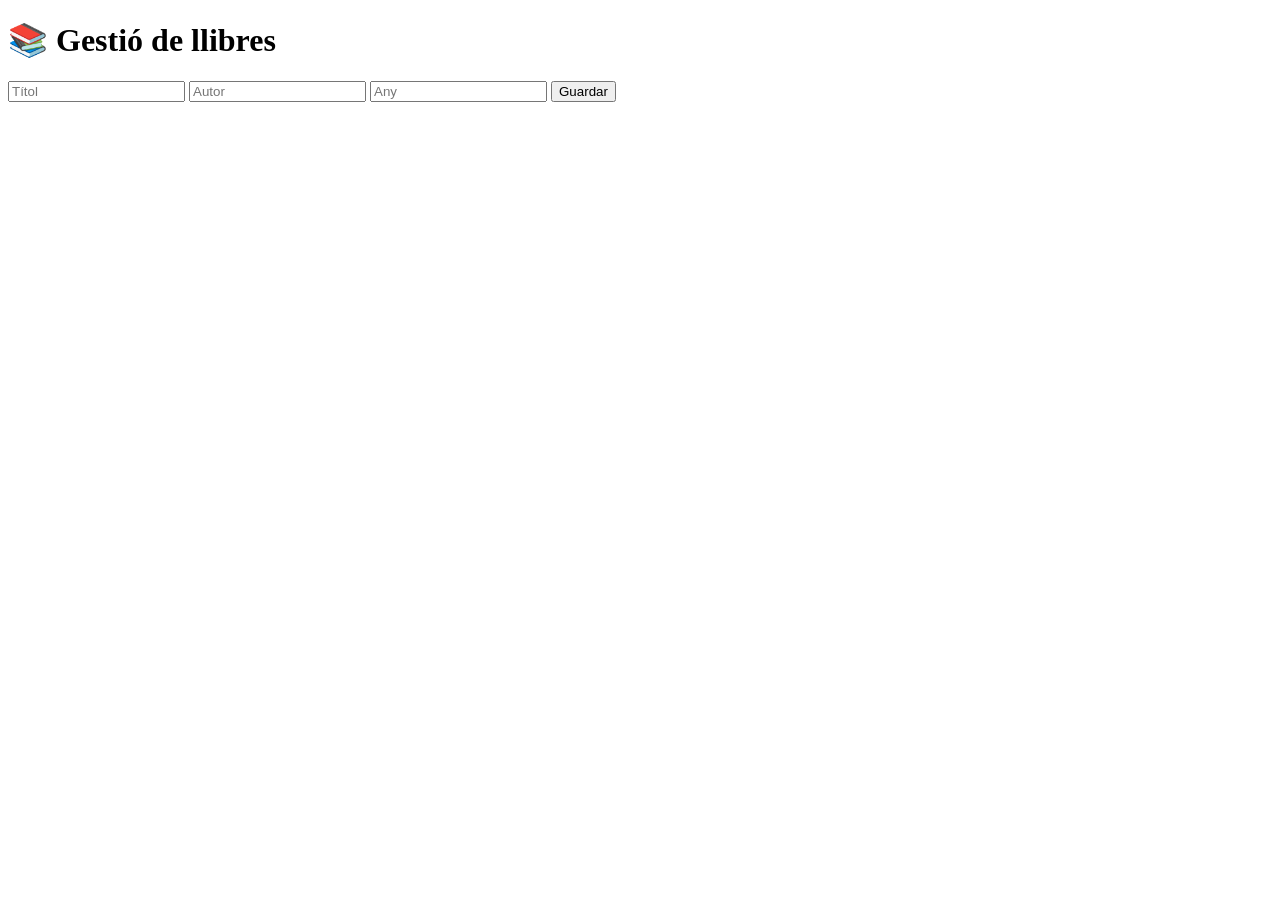
==== public/index.html @ f02112ef "Added BOOKSHOP" ====
<!DOCTYPE html>
<html lang="ca">

<head>
  <meta charset="UTF-8">
  <title>Gestió de Llibres</title>
  <link rel="stylesheet" href="styles.css">
</head>

<body>

  <header>
    <h1>📚 Gestió de llibres</h1>
  </header>

  <section id="formSection" class="hidden">
    <input type="hidden" id="bookId">
    <input type="text" id="title" placeholder="Títol">
    <input type="text" id="author" placeholder="Autor">
    <input type="number" id="year" placeholder="Any">
    <button id="addButton">Guardar</button>
  </section>

  <main id="cardsContainer"></main>

  <script src="app.js"></script>
</body>

</html>
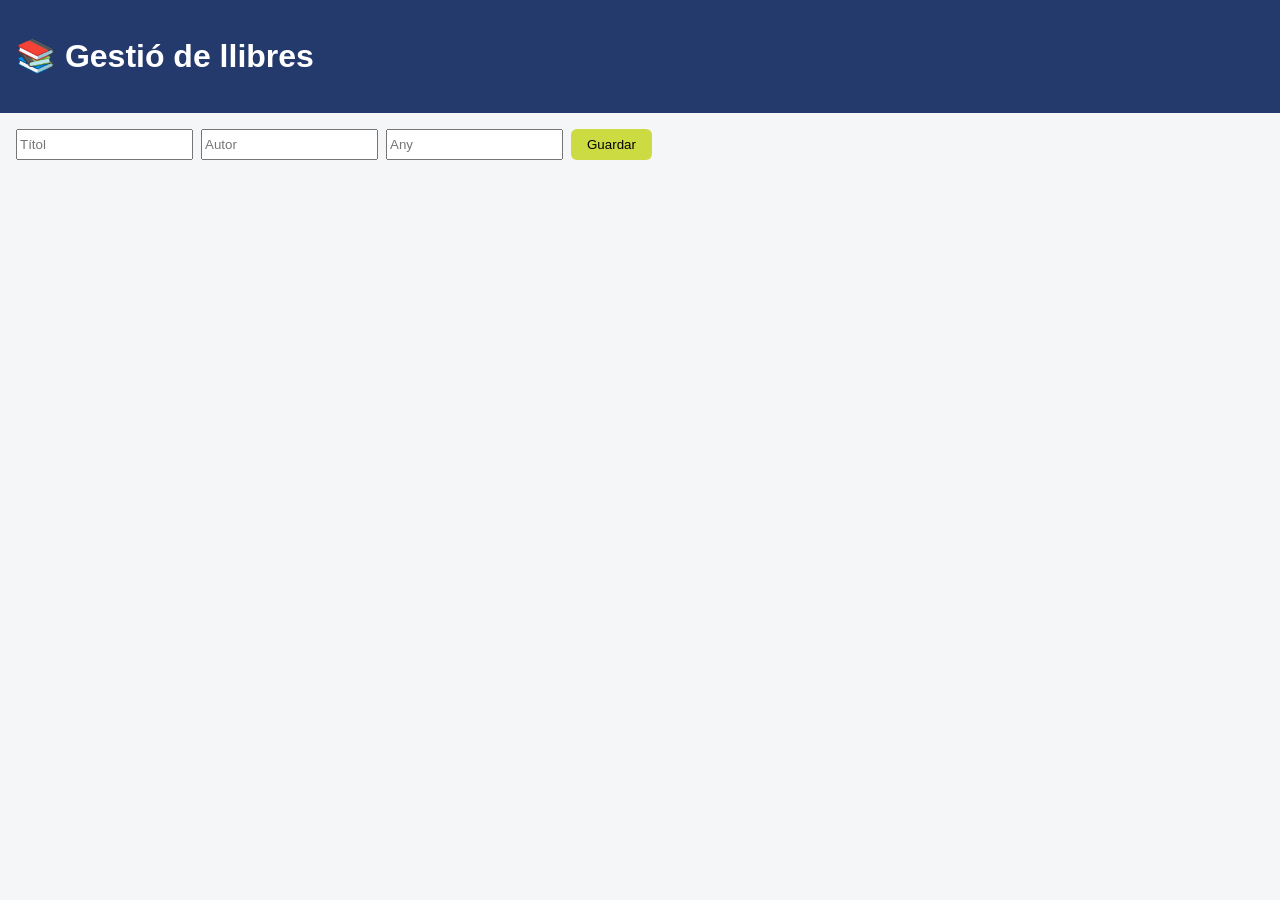
==== commit 43d8215b: "minor fixes" ====
--- a/public/index.html
+++ b/public/index.html
@@ -4,7 +4,7 @@
 <head>
   <meta charset="UTF-8">
   <title>Gestió de Llibres</title>
-  <link rel="stylesheet" href="styles.css">
+  <link rel="stylesheet" href="../public/styles/styles.css">
 </head>
 
 <body>
@@ -23,7 +23,7 @@
 
   <main id="cardsContainer"></main>
 
-  <script src="app.js"></script>
+  <script src="../public/js/app.js"></script>
 </body>
 
 </html>
--- a/public/styles/styles.css
+++ b/public/styles/styles.css
@@ -0,0 +1,54 @@
+body {
+  font-family: Arial;
+  margin: 0;
+  background: #f4f6f8;
+}
+
+header {
+  display: flex;
+  justify-content: space-between;
+  align-items: center;
+  padding: 1rem;
+  background: #24396C;
+  color: white;
+}
+
+button {
+  background: #CCDB42;
+  border: none;
+  padding: 0.5rem 1rem;
+  cursor: pointer;
+  border-radius: 6px;
+}
+
+#formSection {
+  padding: 1rem;
+  display: flex;
+  gap: 0.5rem;
+}
+
+.hidden {
+  display: none;
+}
+
+#cardsContainer {
+  display: flex;
+  flex-wrap: wrap;
+  gap: 1rem;
+  padding: 1rem;
+}
+
+.card {
+  background: white;
+  padding: 1rem;
+  border-radius: 10px;
+  box-shadow: 0 4px 10px rgba(0, 0, 0, 0.1);
+  width: 200px;
+  display: flex;
+  flex-direction: column;
+  gap: 0.5rem;
+}
+
+.card h3 {
+  margin: 0;
+}
